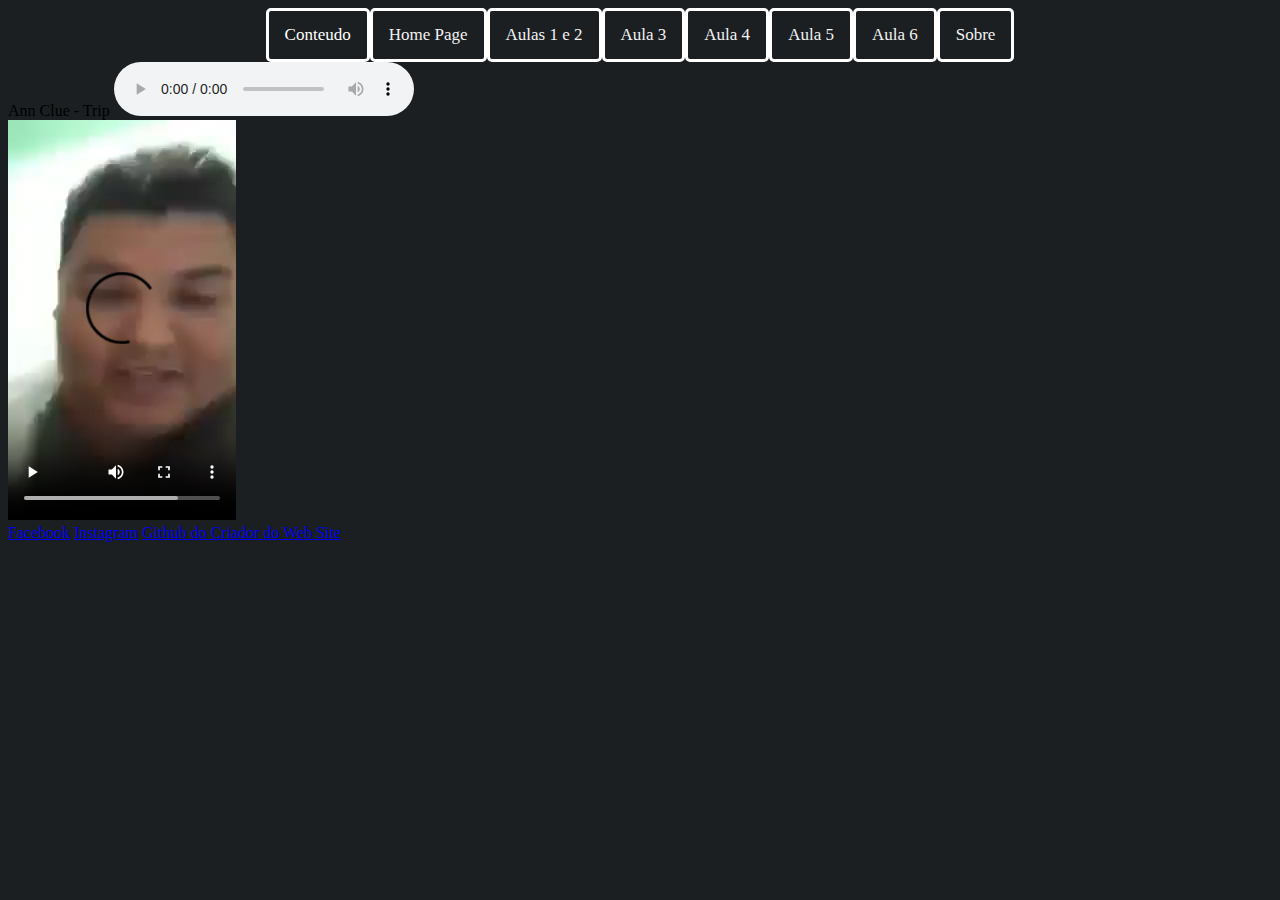
==== audio_video.html @ 15a934d5 "Quarto Push" ====
<!DOCTYPE html>
<html lang="pt-br">
    <head>
        <meta charset="UTF-8">
        <meta http-equiv="X-UA-Compatible" content="IE=edge">
        <meta name="viewport" content="width=device-width, initial-scale=1.0">
        <meta name="Description" content="Esta página contém uma música que não sai da minha cabeça a semanas e um video para descontrair (Para aprimorar as habilidades com tag video e CSS), por favor desfrute.">
        <meta name="Author" content="Matheus Assunção Haas">
        <link rel="stylesheet" href="./css/estilos.css" type="text/css">
        <title>Aula 6</title>
    </head>
    <body>

        <header>
            <nav class="topnav" id="myTopnav">
                <div class="dropdown">
                    <button class="dropbtn">Conteudo</button>
                    <div class="dropdown-content">
                        <a href="./index.html" title="Ir para Página Principal" target="_Top">Home Page</a>
                        <a href="./aulas1_2.html" title="Ir para Aulas 1 e 2" target="_Top">Aulas 1 e 2</a>   
                        <a href="./aula3.html" title="Ir para Aula 3" target="_Top">Aula 3</a>   
                        <a href="./aula4.html" title="Ir para Aula 4" target="_Top">Aula 4</a>   
                        <a href="./formulario.html" title="Ir para Formulario" target="_Top">Aula 5</a>   
                        <a href="./audio_video.html" title="Ir para Aula 6" target="_Top">Aula 6</a>   
                        <a href="./sobre.html" title="Sobre mim" target="_Top">Sobre</a>  
                    </div>
                  </div>                   
                    <a href="./index.html" title="Ir para Página Principal" target="_Top">Home Page</a>
                    <a href="./aulas1_2.html" title="Ir para Aulas 1 e 2" target="_Top">Aulas 1 e 2</a>   
                    <a href="./aula3.html" title="Ir para Aula 3" target="_Top">Aula 3</a>   
                    <a href="./aula4.html" title="Ir para Aula 4" target="_Top">Aula 4</a>   
                    <a href="./formulario.html" title="Ir para Formulario" target="_Top">Aula 5</a>   
                    <a href="./audio_video.html" title="Ir para Aula 6" target="_Top">Aula 6</a>   
                    <a href="./sobre.html" title="Sobre mim" target="_Top">Sobre</a>
              </nav>
        </header>

        <section id="audio">
            Ann Clue - Trip
            <audio src="./audio_video/ann clue - trip.mp3" type="audio/mp3; codecs='mp3'" media="screen" controls="true">
            Que pena, o seu browser não suporta mp3!
            </audio>
        </section>

        <section id="video">
            <video src="./audio_video/gato louco.mp4" type="video/mp4; codecs='MPEG4'" media="screen" controls="true">
                Que pena, o seu browser não suporta MP4!
            </video>
        </section>

        <footer class="footer">
            <a href="https://www.facebook.com/UnigranEADOficial">Facebook</a>
            <a href="https://www.instagram.com/unigranead/">Instagram</a>
            <a href="https://github.com/MatheusHaas">Github do Criador do Web Site</a>
        </footer>

    </body>
</html>
---- css/estilos.css ----
/*********  web site geral ******************/

body {
  background-color: rgb(27, 31, 34);
}


.footer-social {
  text-decoration: none;
  text-align: center;
}

.aboutme, .Content, .unigranlogo, .navigation, .header-content{ 
  text-align: center;
  color: white;
}

/*********** Botões de navegação ************/

/* Adiciona um fundo preto no topo da navegação */ 
.topnav {
  background-color: rgb(27, 31, 34);
  overflow: hidden;
  display: flex;
  justify-content: center;
}

/* Estiliza os links dentro da barra de navegação  */ 
.topnav a {
  float: left;
  display: block;
  color: #f2f2f2;
  text-align: center;
  padding: 14px 16px;
  text-decoration: none;
  font-size: 17px;
  border-style: solid;
  border-color: white;
  border-radius: 5px;
}

/* Esconde os links que deveriam abrir e fechar em telas pequenas  */
.topnav .icon {
  display: inline-block;
}

/* Posição do Conteiner dropdown */
.dropdown {
  float: left;
  overflow: hidden;
}

/* Estiliza o botão dropdown para encaixar na barra de navegação */
.dropdown .dropbtn {
  font-size: 17px;
  border: none;
  outline: none;
  color: white;
  padding: 14px 16px;
  background-color: inherit;
  font-family: inherit;
  margin: 0;
  border-style: solid;
  border-color: white;
  border-radius: 5px;
}
/* Estiliza o conteudo do dropdown(escondido) */
.dropdown-content {
  display: none;
  position: absolute;
  background-color: #333;
  min-width: 160px;
  box-shadow: 0px 8px 16px 0px rgba(0,0,0,0.2);
  z-index: 1;
}

/* Estiliza os links dentro do dropdown */
.dropdown-content a {
  float: none;
  color: rgb(255, 242, 242);
  padding: 12px 16px;
  text-decoration: none;
  display: block;
  text-align: left;
  border-style: solid;
  border-color: white;
  border-radius: 1px;
}

/* Adiciona um fundo vermelho na navegação topo quando o mouse é descansado(hover) */
.topnav a:hover, .dropdown:hover .dropbtn {
  background-color: rgb(207, 3, 3);
  color: white;
}

/* Adiciona um fundo vermelho nos links quando o mouse é descansado(hover) */
.dropdown-content a:hover {
  background-color: rgb(202, 0, 0);
  color: white;
}

/* Mostra o menu dropdown quando o mouse passar pelo botão. */
.dropdown:hover .dropdown-content {
  display: block;
}

/* When the screen is less than 600 pixels wide, hide all links, except for the first one ("Home"). Show the link that contains should open and close the topnav (.icon) */
@media screen and (max-width: 600px) {
  .topnav a:not(:first-child) {display: none;}
  .topnav a .icon {
    float: left;
    display: inline-block;
  }
}

/*****************************************************************/

/******************** Formulário Cadastro ********************/


.cad-titulo{
  color:white;
  text-align: center;
}

.label{
  color: white;
}

.cad-idade, .cad-nome, .cad-email {
  width: 100%; /* Full width */
  padding: 12px; /* Some padding */ 
  border: 1px solid #ccc; /* Gray border */
  border-radius: 4px; /* Rounded borders */
  box-sizing: border-box; /* Make sure that padding and width stays in place */
  margin-top: 6px; /* Add a top margin */
  margin-bottom: 16px; /* Bottom margin */
  resize: vertical /* Allow the user to vertically resize the textarea (not horizontally) */
}


/* Estilizando os botões do cadastro */
input[type=submit], input[type=reset], input[type=button] {
  background-color: rgb(27, 31, 34);
  color: white;
  padding: 12px 20px;
  border: rgb(146, 146, 146);
  border-radius: 5px;
  cursor: pointer;
  border-style: solid;
  border-color: white;
}

/* Quando o mouse passar por cima irá mudar para uma cor mais forte. */ 
input[type=submit]:hover {
  background-color: #4e4e4e;
}

input[type=button]:hover {
  background-color: #4e4e4e;
}

input[type=reset]:hover {
  background-color: #4e4e4e;
}

/************************************************************/


/********************* RODAPÉ **************************/
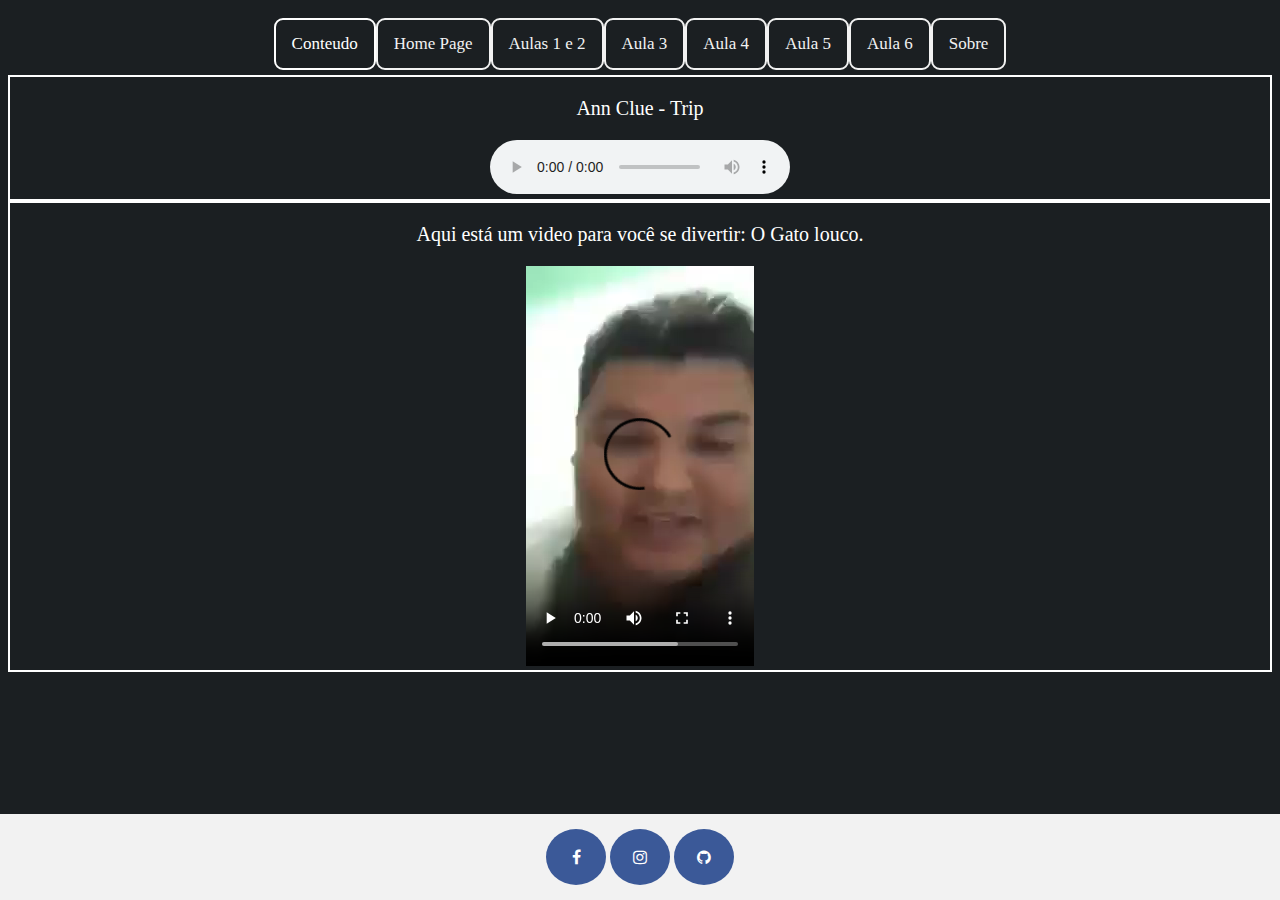
==== commit 846603c6: "Sexto push" ====
--- a/audio_video.html
+++ b/audio_video.html
@@ -7,6 +7,7 @@
         <meta name="Description" content="Esta página contém uma música que não sai da minha cabeça a semanas e um video para descontrair (Para aprimorar as habilidades com tag video e CSS), por favor desfrute.">
         <meta name="Author" content="Matheus Assunção Haas">
         <link rel="stylesheet" href="./css/estilos.css" type="text/css">
+        <link rel="stylesheet" href="https://cdnjs.cloudflare.com/ajax/libs/font-awesome/4.7.0/css/font-awesome.min.css">
         <title>Aula 6</title>
     </head>
     <body>
@@ -24,35 +25,39 @@
                         <a href="./audio_video.html" title="Ir para Aula 6" target="_Top">Aula 6</a>   
                         <a href="./sobre.html" title="Sobre mim" target="_Top">Sobre</a>  
                     </div>
-                  </div>                   
-                    <a href="./index.html" title="Ir para Página Principal" target="_Top">Home Page</a>
-                    <a href="./aulas1_2.html" title="Ir para Aulas 1 e 2" target="_Top">Aulas 1 e 2</a>   
-                    <a href="./aula3.html" title="Ir para Aula 3" target="_Top">Aula 3</a>   
-                    <a href="./aula4.html" title="Ir para Aula 4" target="_Top">Aula 4</a>   
-                    <a href="./formulario.html" title="Ir para Formulario" target="_Top">Aula 5</a>   
-                    <a href="./audio_video.html" title="Ir para Aula 6" target="_Top">Aula 6</a>   
-                    <a href="./sobre.html" title="Sobre mim" target="_Top">Sobre</a>
-              </nav>
+                  </div>  
+                  <div>                 
+                        <a href="./index.html" title="Ir para Página Principal" target="_Top">Home Page</a>
+                        <a href="./aulas1_2.html" title="Ir para Aulas 1 e 2" target="_Top">Aulas 1 e 2</a>   
+                        <a href="./aula3.html" title="Ir para Aula 3" target="_Top">Aula 3</a>   
+                        <a href="./aula4.html" title="Ir para Aula 4" target="_Top">Aula 4</a>   
+                        <a href="./formulario.html" title="Ir para Formulario" target="_Top">Aula 5</a>   
+                        <a href="./audio_video.html" title="Ir para Aula 6" target="_Top">Aula 6</a>   
+                        <a href="./sobre.html" title="Sobre mim" target="_Top">Sobre</a>
+                    </div>
+            </nav>
         </header>
+        <div class="container">
+            <section class="audio-classe" id="audio">
+                <p>Ann Clue - Trip</p>
+                <audio src="./audio_video/ann clue - trip.mp3" type="audio/mp3; codecs='mp3'" media="screen" controls="true">
+                Que pena, o seu browser não suporta mp3!
+                </audio>
+            </section>
 
-        <section id="audio">
-            Ann Clue - Trip
-            <audio src="./audio_video/ann clue - trip.mp3" type="audio/mp3; codecs='mp3'" media="screen" controls="true">
-            Que pena, o seu browser não suporta mp3!
-            </audio>
-        </section>
+            <section class="video-classe" id="video">
+                <p>Aqui está um video para você se divertir: O Gato louco.</p>
+                <video src="./audio_video/gato louco.mp4" type="video/mp4; codecs='MPEG4'" media="screen" controls="true">
+                    Que pena, o seu browser não suporta MP4!
+                </video>
+            </section>
 
-        <section id="video">
-            <video src="./audio_video/gato louco.mp4" type="video/mp4; codecs='MPEG4'" media="screen" controls="true">
-                Que pena, o seu browser não suporta MP4!
-            </video>
-        </section>
-
-        <footer class="footer">
-            <a href="https://www.facebook.com/UnigranEADOficial">Facebook</a>
-            <a href="https://www.instagram.com/unigranead/">Instagram</a>
-            <a href="https://github.com/MatheusHaas">Github do Criador do Web Site</a>
-        </footer>
+            <footer class="footer-social">
+                <a href="https://www.facebook.com/UnigranEADOficial" title="Facebook" class="fa fa-facebook"></a>
+                <a href="https://www.instagram.com/unigranead/" title="Instagram" class="fa fa-instagram"></a>
+                <a href="https://github.com/MatheusHaas" title="Github do Criador" class="fa fa-github"></a>
+            </footer>
+        </div>
 
     </body>
 </html>--- a/css/estilos.css
+++ b/css/estilos.css
@@ -1,18 +1,29 @@
-/*********  web site geral ******************/
+/*********  Web Site  ***************/
 
 body {
   background-color: rgb(27, 31, 34);
 }
 
-
-.footer-social {
-  text-decoration: none;
-  text-align: center;
-}
-
-.aboutme, .Content, .unigranlogo, .navigation, .header-content{ 
-  text-align: center;
-  color: white;
+.aboutme, .Content, .unigranlogo, .navigation, .header-content, section, figcaption{ 
+  text-align: center;
+  color: white;
+}
+ /**************  Home page  *******************/
+.content {
+  border: outset;
+  border-radius: 10px;
+}
+
+
+
+ /* Logo unigran na home page */
+ 
+.unigranlogo {
+  position: absolute;
+  top: 50%;
+  left: 50%;
+  margin-right: -50%;
+  transform: translate(-50%, -50%);
 }
 
 /*********** Botões de navegação ************/
@@ -23,6 +34,8 @@
   overflow: hidden;
   display: flex;
   justify-content: center;
+  padding-top: 10px;
+  padding-bottom: 5px;
 }
 
 /* Estiliza os links dentro da barra de navegação  */ 
@@ -36,12 +49,8 @@
   font-size: 17px;
   border-style: solid;
   border-color: white;
-  border-radius: 5px;
-}
-
-/* Esconde os links que deveriam abrir e fechar em telas pequenas  */
-.topnav .icon {
-  display: inline-block;
+  border-radius: 9px;
+  border: 2px solid;
 }
 
 /* Posição do Conteiner dropdown */
@@ -62,9 +71,10 @@
   margin: 0;
   border-style: solid;
   border-color: white;
-  border-radius: 5px;
-}
-/* Estiliza o conteudo do dropdown(escondido) */
+  border-radius: 9px;
+  border: 2px solid;
+}
+/* Estiliza o dropdown(escondido) */
 .dropdown-content {
   display: none;
   position: absolute;
@@ -84,7 +94,8 @@
   text-align: left;
   border-style: solid;
   border-color: white;
-  border-radius: 1px;
+  border-radius: 9px;
+  border: 2px solid;
 }
 
 /* Adiciona um fundo vermelho na navegação topo quando o mouse é descansado(hover) */
@@ -104,23 +115,41 @@
   display: block;
 }
 
-/* When the screen is less than 600 pixels wide, hide all links, except for the first one ("Home"). Show the link that contains should open and close the topnav (.icon) */
+/* Em dispositivos com telas pequenas irá reduzir a navegação e apresentar apenas o botão de conteúdo */
 @media screen and (max-width: 600px) {
-  .topnav a:not(:first-child) {display: none;}
-  .topnav a .icon {
-    float: left;
-    display: inline-block;
+  .topnav div:last-of-type {
+    display: none;
   }
 }
 
-/*****************************************************************/
+/*********** aula 1 e 2 ************/
+
+.questao {
+  display: inline-block;
+  
+
+}
+
+
+
 
 /******************** Formulário Cadastro ********************/
 
+/* Posição do Cadastro */
+.form_cadastro {
+  display: inline-block;
+  position: absolute;
+  top: 50%;
+  left: 50%;
+  margin-right: -50%;
+  transform: translate(-50%, -50%);
+}
 
 .cad-titulo{
   color:white;
   text-align: center;
+  font-family: sans-serif;
+  font-size: 18px;
 }
 
 .label{
@@ -128,14 +157,15 @@
 }
 
 .cad-idade, .cad-nome, .cad-email {
-  width: 100%; /* Full width */
-  padding: 12px; /* Some padding */ 
-  border: 1px solid #ccc; /* Gray border */
-  border-radius: 4px; /* Rounded borders */
-  box-sizing: border-box; /* Make sure that padding and width stays in place */
-  margin-top: 6px; /* Add a top margin */
-  margin-bottom: 16px; /* Bottom margin */
-  resize: vertical /* Allow the user to vertically resize the textarea (not horizontally) */
+  width: 100%; 
+  padding: 12px; 
+  border: 1px solid #ccc; /* Borda cinza */
+  border-radius: 4px; /* Bordas redondas */
+  box-sizing: border-box; 
+  margin-top: 6px; /* margem do topo */
+  margin-bottom: 16px; /* margem do rodapé */
+  font-family: sans-serif;
+  font-size: 1;
 }
 
 
@@ -164,9 +194,71 @@
   background-color: #4e4e4e;
 }
 
-/************************************************************/
+
+
+/******************* Aula 06 - audio e video *********************/
+
+.audio-classe, .video-classe p {
+  font-size: 20px;
+}
+
+.audio-classe{
+  border: 2px solid;
+
+}
+
+.video-classe {
+  border: 2px solid;
+
+}
 
 
 /********************* RODAPÉ **************************/
 
-
+.container {
+  margin-bottom: 125px;
+}
+
+.footer-social {
+  overflow: hidden;
+  position: fixed;
+  bottom: 0;
+  width: 100%;
+  display: block;
+  text-align: center;
+  padding: 15px 0;
+  background-color: #f2f2f2;
+  left: 0;
+}
+.fa-facebook {
+  padding: 20px;
+  font-size: 80px;
+  width: 20px;
+  text-align: center;
+  text-decoration: none;
+  border-radius: 50%;
+  background: #3B5998;
+  color: white;  
+}
+
+.fa-instagram {
+  padding: 20px;
+  font-size: 80px;
+  width: 20px;
+  text-align: center;
+  text-decoration: none;
+  border-radius: 50%;
+  background: #3B5998;
+  color: white;  
+}
+
+.fa-github {
+  padding: 20px;
+  font-size: 80px;
+  width: 20px;
+  text-align: center;
+  text-decoration: none;
+  border-radius: 50%;
+  background: #3B5998;
+  color: white;  
+}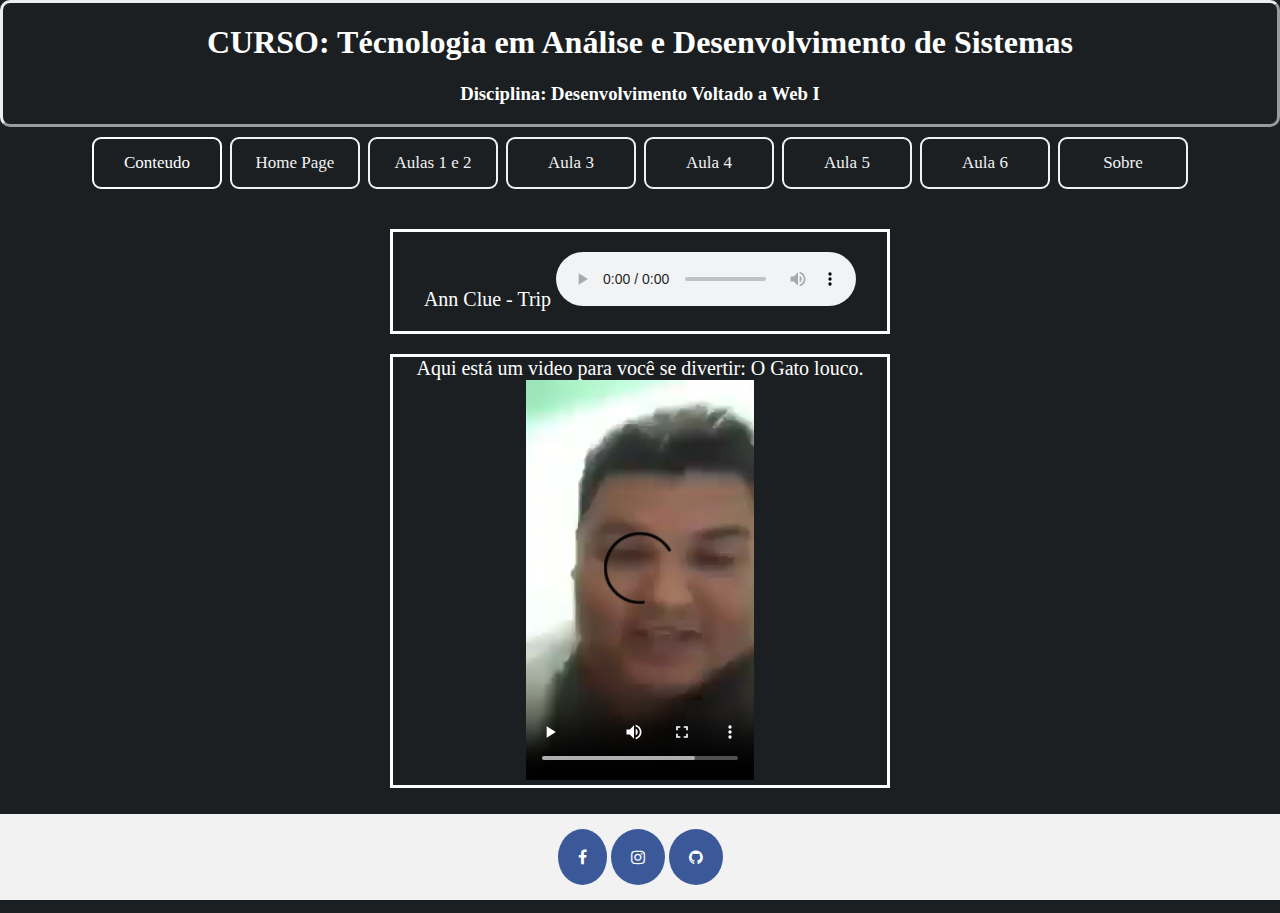
==== commit 24a29c09: "Sétimo Push" ====
--- a/audio_video.html
+++ b/audio_video.html
@@ -12,7 +12,12 @@
     </head>
     <body>
 
-        <header>
+        <header class="header-content">        
+            <div class="content">
+                <h1>CURSO: Técnologia em Análise e Desenvolvimento de Sistemas</h1>
+                <h3>Disciplina: Desenvolvimento Voltado a Web I</h3>
+            </div>
+
             <nav class="topnav" id="myTopnav">
                 <div class="dropdown">
                     <button class="dropbtn">Conteudo</button>
@@ -25,31 +30,36 @@
                         <a href="./audio_video.html" title="Ir para Aula 6" target="_Top">Aula 6</a>   
                         <a href="./sobre.html" title="Sobre mim" target="_Top">Sobre</a>  
                     </div>
-                  </div>  
-                  <div>                 
-                        <a href="./index.html" title="Ir para Página Principal" target="_Top">Home Page</a>
-                        <a href="./aulas1_2.html" title="Ir para Aulas 1 e 2" target="_Top">Aulas 1 e 2</a>   
-                        <a href="./aula3.html" title="Ir para Aula 3" target="_Top">Aula 3</a>   
-                        <a href="./aula4.html" title="Ir para Aula 4" target="_Top">Aula 4</a>   
-                        <a href="./formulario.html" title="Ir para Formulario" target="_Top">Aula 5</a>   
-                        <a href="./audio_video.html" title="Ir para Aula 6" target="_Top">Aula 6</a>   
-                        <a href="./sobre.html" title="Sobre mim" target="_Top">Sobre</a>
-                    </div>
-            </nav>
+                </div>                   
+                <div>
+                    <a href="./index.html" title="Ir para Página Principal" target="_Top">Home Page</a>
+                    <a href="./aulas1_2.html" title="Ir para Aulas 1 e 2" target="_Top">Aulas 1 e 2</a>   
+                    <a href="./aula3.html" title="Ir para Aula 3" target="_Top">Aula 3</a>   
+                    <a href="./aula4.html" title="Ir para Aula 4" target="_Top">Aula 4</a>   
+                    <a href="./formulario.html" title="Ir para Formulario" target="_Top">Aula 5</a>   
+                    <a href="./audio_video.html" title="Ir para Aula 6" target="_Top">Aula 6</a>   
+                    <a href="./sobre.html" title="Sobre mim" target="_Top">Sobre</a>
+                </div>
+              </nav>
+
         </header>
         <div class="container">
             <section class="audio-classe" id="audio">
-                <p>Ann Clue - Trip</p>
-                <audio src="./audio_video/ann clue - trip.mp3" type="audio/mp3; codecs='mp3'" media="screen" controls="true">
-                Que pena, o seu browser não suporta mp3!
-                </audio>
+                <p>
+                    Ann Clue - Trip
+                    <audio src="./audio_video/ann clue - trip.mp3" type="audio/mp3; codecs='mp3'" media="screen" controls="true">
+                    Que pena, o seu browser não suporta mp3!
+                    </audio>
+                </p>
             </section>
 
             <section class="video-classe" id="video">
-                <p>Aqui está um video para você se divertir: O Gato louco.</p>
-                <video src="./audio_video/gato louco.mp4" type="video/mp4; codecs='MPEG4'" media="screen" controls="true">
+                <p>
+                    Aqui está um video para você se divertir: O Gato louco.
+                    <video src="./audio_video/gato louco.mp4" type="video/mp4; codecs='MPEG4'" media="screen" controls="true">
                     Que pena, o seu browser não suporta MP4!
-                </video>
+                    </video>
+                </p>
             </section>
 
             <footer class="footer-social">
--- a/css/estilos.css
+++ b/css/estilos.css
@@ -1,14 +1,49 @@
-/*********  Web Site  ***************/
+/**************************  Web Site  ****************************/
+
+/*
+  Adição das regras para ajustar as bordas do site para que não ficasse fora do display
+*/
+
+*, *::before, *::after {
+  box-sizing: border-box;
+}
+
+html, body {
+  width: 100%;
+  overflow-x: hidden;
+  box-sizing: border-box;
+  height: 100%;
+  margin: 0;
+  padding: 0;
+}
+
+/* 
+  Padronizando todos os backgrounds com uma cor.
+*/
 
 body {
   background-color: rgb(27, 31, 34);
-}
-
-.aboutme, .Content, .unigranlogo, .navigation, .header-content, section, figcaption{ 
-  text-align: center;
-  color: white;
-}
+
+}
+
+/*
+  Deixando um padrão de centralização e cores para todas as páginas.
+*/
+
+.aboutme, .Content, .unigranlogo, .navigation, .header-content, figcaption, .aula, .mensagem-bem-vindo{ 
+  text-align: center;
+  color: white;
+}
+
+
+/**********************************************************************/
+
  /**************  Home page  *******************/
+
+/*
+  cabeçalho das páginas, mostrando o nome da disciplina e o curso.
+*/
+
 .content {
   border: outset;
   border-radius: 10px;
@@ -16,7 +51,71 @@
 
 
 
- /* Logo unigran na home page */
+/*  
+  Mensagem de boas vindas com uma animação para ficar um pouquinho legal o site.
+*/
+
+@import url("https://fonts.googleapis.com/css?family=Sacramento&display=swap");
+
+.mensagem-bem-vindo, .cad-sucesso {
+  text-shadow: 0 0 5px #ffa500, 0 0 15px #ffa500, 0 0 20px #ffa500, 0 0 40px #ffa500, 0 0 60px #ff0000, 0 0 10px #ff8d00, 0 0 98px #ff0000;
+    color: #fff6a9;
+  font-family: sans-serif;
+  text-align: center;
+  animation: blink 12s infinite;
+  -webkit-animation: blink 12s infinite;
+  font-size: 30px;
+  padding-top: 80px;
+}
+
+
+@-webkit-keyframes blink {
+  20%,
+  24%,
+  55% {
+    color: #111;
+    text-shadow: none;
+  }
+
+  0%,
+  19%,
+  21%,
+  23%,
+  25%,
+  54%,
+  56%,
+  100% {
+  text-shadow: 0 0 5px #ffa500, 0 0 15px #ffa500, 0 0 20px #ffa500, 0 0 40px #ffa500, 0 0 60px #ff0000, 0 0 10px #ff8d00, 0 0 98px #ff0000;
+    color: #fff6a9;
+  }
+}
+
+@keyframes blink {
+  20%,
+  24%,
+  55% {
+    color: #111;
+    text-shadow: none;
+  }
+
+  0%,
+  19%,
+  21%,
+  23%,
+  25%,
+  54%,
+  56%,
+  100% {
+  text-shadow: 0 0 5px #ffa500, 0 0 15px #ffa500, 0 0 20px #ffa500, 0 0 40px #ffa500, 0 0 60px #ff0000, 0 0 10px #ff8d00, 0 0 98px #ff0000;
+    color: #fff6a9;
+  }
+}
+
+
+
+ /* 
+ Logo unigran na home page 
+ */
  
 .unigranlogo {
   position: absolute;
@@ -24,21 +123,28 @@
   left: 50%;
   margin-right: -50%;
   transform: translate(-50%, -50%);
-}
-
-/*********** Botões de navegação ************/
-
-/* Adiciona um fundo preto no topo da navegação */ 
+  padding-top: 200px;
+}
+
+/************************ Botões de navegação **********************/
+
+/* 
+Adiciona um fundo preto no topo da navegação 
+*/ 
+
 .topnav {
   background-color: rgb(27, 31, 34);
   overflow: hidden;
   display: flex;
   justify-content: center;
   padding-top: 10px;
-  padding-bottom: 5px;
-}
-
-/* Estiliza os links dentro da barra de navegação  */ 
+  padding-bottom: 40px;
+}
+
+/* 
+Estiliza os links dentro da barra de navegação  
+*/ 
+
 .topnav a {
   float: left;
   display: block;
@@ -51,21 +157,30 @@
   border-color: white;
   border-radius: 9px;
   border: 2px solid;
-}
-
-/* Posição do Conteiner dropdown */
+  min-width: 130px;
+  margin: 0 4px;
+}
+
+/* 
+Posição do Conteiner dropdown 
+*/
+
 .dropdown {
   float: left;
   overflow: hidden;
 }
 
-/* Estiliza o botão dropdown para encaixar na barra de navegação */
+/* 
+Estiliza o botão dropdown para encaixar na barra de navegação 
+*/
+
 .dropdown .dropbtn {
   font-size: 17px;
   border: none;
   outline: none;
   color: white;
   padding: 14px 16px;
+  background-color: rgb(27, 31, 34);
   background-color: inherit;
   font-family: inherit;
   margin: 0;
@@ -73,69 +188,172 @@
   border-color: white;
   border-radius: 9px;
   border: 2px solid;
-}
-/* Estiliza o dropdown(escondido) */
+  min-width: 130px;
+  margin: 0 4px;
+}
+/* 
+Estiliza o dropdown(escondido) 
+*/
+
 .dropdown-content {
   display: none;
   position: absolute;
-  background-color: #333;
-  min-width: 160px;
   box-shadow: 0px 8px 16px 0px rgba(0,0,0,0.2);
-  z-index: 1;
-}
-
-/* Estiliza os links dentro do dropdown */
+  z-index: 1000;
+  min-width: 130px;
+  margin: 0 4px;
+}
+
+/* 
+Estiliza os links dentro do dropdown 
+*/
+
 .dropdown-content a {
   float: none;
   color: rgb(255, 242, 242);
   padding: 12px 16px;
   text-decoration: none;
+  background-color: rgb(27, 31, 34);
   display: block;
   text-align: left;
   border-style: solid;
   border-color: white;
   border-radius: 9px;
   border: 2px solid;
-}
-
-/* Adiciona um fundo vermelho na navegação topo quando o mouse é descansado(hover) */
+  z-index: 1000;
+}
+
+/* 
+Adiciona um fundo vermelho na navegação topo quando o mouse é descansado(hover) 
+*/
+
 .topnav a:hover, .dropdown:hover .dropbtn {
-  background-color: rgb(207, 3, 3);
-  color: white;
-}
-
-/* Adiciona um fundo vermelho nos links quando o mouse é descansado(hover) */
+  background-color: rgb(202, 0, 0);
+  color: white;
+}
+
+/* 
+Adiciona um fundo vermelho nos links quando o mouse é descansado(hover) 
+*/
+
 .dropdown-content a:hover {
   background-color: rgb(202, 0, 0);
   color: white;
 }
 
-/* Mostra o menu dropdown quando o mouse passar pelo botão. */
+/* 
+Mostra o menu dropdown quando o mouse passar pelo botão. 
+*/
+
 .dropdown:hover .dropdown-content {
   display: block;
 }
 
-/* Em dispositivos com telas pequenas irá reduzir a navegação e apresentar apenas o botão de conteúdo */
+/****************  Display  *************************/
+
+/* 
+Em dispositivos com telas pequenas irá reduzir a navegação e apresentar apenas o botão de conteúdo 
+*/
+
 @media screen and (max-width: 600px) {
   .topnav div:last-of-type {
     display: none;
   }
 }
 
-/*********** aula 1 e 2 ************/
+/************************************************************************/
+
+/******************** aula 1 e 2 **************************/
+
+/* 
+Mudando a fonte das letras, alinhando para que o texto e as perguntas fiquem mais centralizadas, em vez de preencher toda a tela. 
+*/
+
+.aula {
+  font-family: sans-serif;
+  max-width: 1000px;
+  width: 100%;
+  margin: 0 auto;
+}
+
+/* 
+Ajusta a lista ordenada para que os números fiquem perto da escrita 
+*/
+
+.lista-ordenada {
+  list-style-position: inside;
+}
+
+/* 
+Linha para dividir as perguntas e respostas para não ficar tão feio. 
+*/
+
+.line {
+  width: 400px;
+  margin-top: 90px;
+}
+
+
+/* 
+Deixando em bloquinhos para melhor vizualização 
+*/
 
 .questao {
   display: inline-block;
-  
-
-}
-
-
-
-
-/******************** Formulário Cadastro ********************/
-
-/* Posição do Cadastro */
+  padding: 10px;
+}
+
+
+/*****************  Aula 3 *********************/
+
+.home-page-button {
+  float: center;
+  display: block;
+  color: #f2f2f2;
+  text-align: center;
+  padding: 14px 16px;
+  text-decoration: none;
+  font-size: 17px;
+  border-style: solid;
+  border-color: white;
+  border-radius: 9px;
+  border: 2px solid;
+  margin-left: auto;
+  margin-right: auto;
+  max-width: 200px;
+  width: auto;
+  margin-top: 200px;
+}
+
+
+/****************  Aula 04 *************************/
+
+.pintura-leo {  
+  display: block;
+  margin-left: auto;
+  margin-right: auto;
+  max-width:300px;
+  width: auto;
+  padding-bottom: 50px;
+}
+
+.foto-ivy {  
+  display: block;
+  margin-left: auto;
+  margin-right: auto;
+  max-width:300px;
+  width: auto;
+}
+
+
+
+/********************** Formulário Cadastro *************************/
+
+/************* Aula 5  *************/
+
+/* 
+Posição do Cadastro 
+*/
 .form_cadastro {
   display: inline-block;
   position: absolute;
@@ -154,22 +372,33 @@
 
 .label{
   color: white;
-}
-
-.cad-idade, .cad-nome, .cad-email {
+  font-family: sans-serif;
+  font-size: 18px;
+  text-align: left;
+}
+
+.campo-cad {
   width: 100%; 
   padding: 12px; 
   border: 1px solid #ccc; /* Borda cinza */
   border-radius: 4px; /* Bordas redondas */
   box-sizing: border-box; 
-  margin-top: 6px; /* margem do topo */
+  margin-top: 15px; /* margem do topo */
   margin-bottom: 16px; /* margem do rodapé */
   font-family: sans-serif;
   font-size: 1;
 }
 
-
-/* Estilizando os botões do cadastro */
+.idade-cad {
+  width: 100px;
+  display: flex;
+}
+
+
+/* 
+Estilizando os botões do cadastro 
+*/
+
 input[type=submit], input[type=reset], input[type=button] {
   background-color: rgb(27, 31, 34);
   color: white;
@@ -179,9 +408,13 @@
   cursor: pointer;
   border-style: solid;
   border-color: white;
-}
-
-/* Quando o mouse passar por cima irá mudar para uma cor mais forte. */ 
+  font-family: sans-serif;
+}
+
+/* 
+Quando o mouse passar por cima irá mudar para uma cor mais forte. 
+*/ 
+
 input[type=submit]:hover {
   background-color: #4e4e4e;
 }
@@ -199,25 +432,65 @@
 /******************* Aula 06 - audio e video *********************/
 
 .audio-classe, .video-classe p {
+  text-align: center;
+  display: block;
+  border: 3px solid;
+  width: 500px;
+  margin-left: auto;
+  margin-right: auto;
+  color: white;
   font-size: 20px;
 }
 
-.audio-classe{
+/*************  Envia.html *********************/
+
+.sucesso a{
+  float: center;
+  display: block;
+  color: #f2f2f2;
+  text-align: center;
+  padding: 14px 16px;
+  text-decoration: none;
+  font-size: 17px;
+  border-style: solid;
+  border-color: white;
+  border-radius: 9px;
   border: 2px solid;
-
-}
-
-.video-classe {
-  border: 2px solid;
-
-}
+  margin-left: auto;
+  margin-right: auto;
+  max-width: 200px;
+  width: auto;
+  margin-top: 200px;
+}
+
+
+/************** Sobre Mim ************************/
+
+.aboutme {
+  border: 4px solid;
+  padding-top: 10px;
+  padding-bottom: 10px;
+  font-size: 20px;
+  margin: 200px auto 0;
+  font-family: sans-serif;
+  max-width: 600px;
+}
+
 
 
 /********************* RODAPÉ **************************/
+
+/* 
+Criado a classe container para que o footer-social não ficasse em cima do conteúdo 
+*/
 
 .container {
   margin-bottom: 125px;
 }
+
+/* 
+Barra do rodapé com os icones sociais para navegar entre o facebook e instagram da UNIGRAN, e também meu github para que pessoas possam ver esse pequeno projeto proposto da matéria. Utilizando URL absolutas para os icones. 
+*/
 
 .footer-social {
   overflow: hidden;
@@ -233,7 +506,6 @@
 .fa-facebook {
   padding: 20px;
   font-size: 80px;
-  width: 20px;
   text-align: center;
   text-decoration: none;
   border-radius: 50%;
@@ -244,7 +516,6 @@
 .fa-instagram {
   padding: 20px;
   font-size: 80px;
-  width: 20px;
   text-align: center;
   text-decoration: none;
   border-radius: 50%;
@@ -255,7 +526,6 @@
 .fa-github {
   padding: 20px;
   font-size: 80px;
-  width: 20px;
   text-align: center;
   text-decoration: none;
   border-radius: 50%;
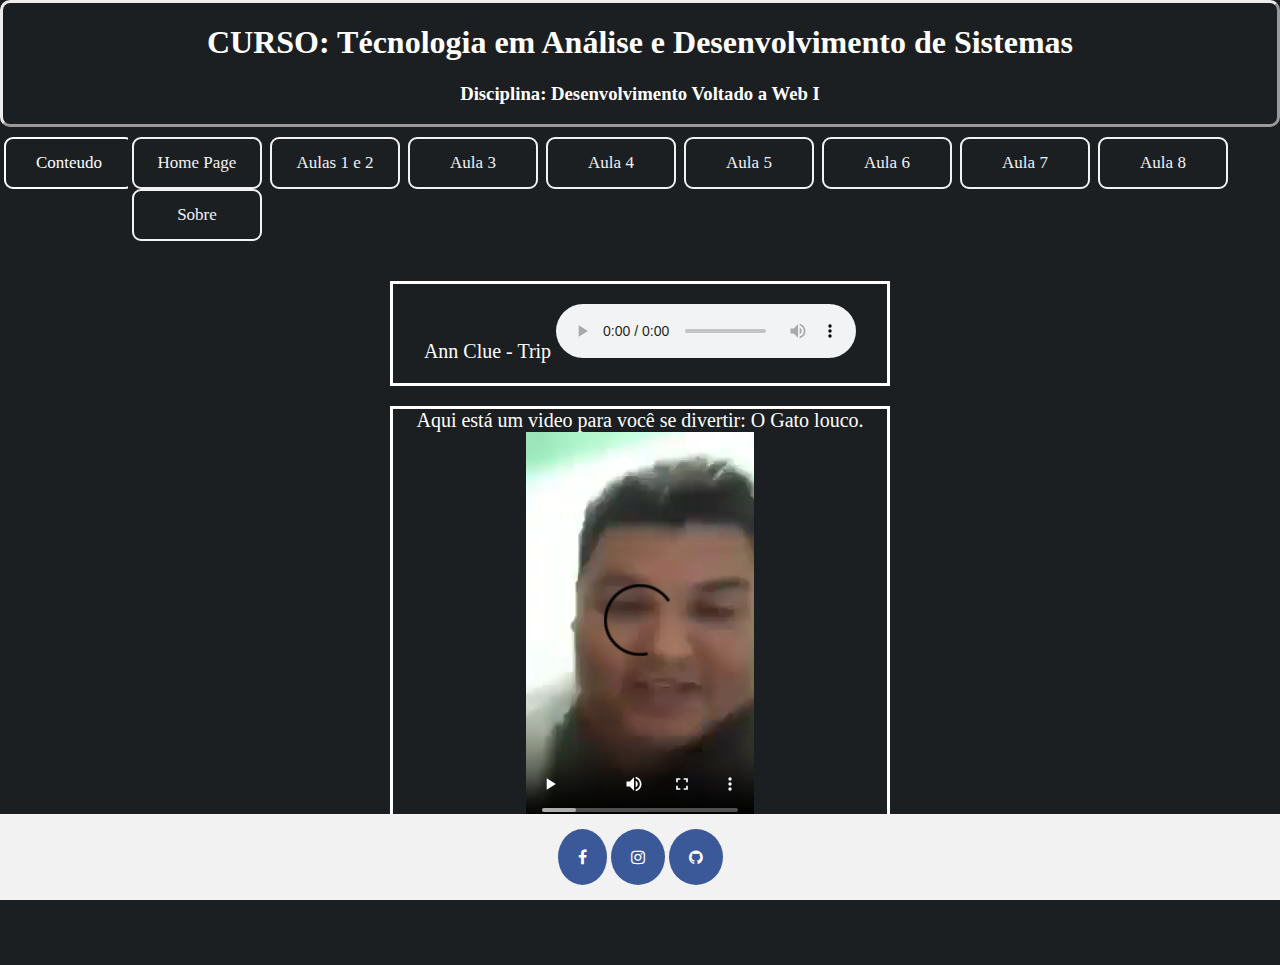
==== commit b2bdecb4: "Nono Push" ====
--- a/audio_video.html
+++ b/audio_video.html
@@ -27,7 +27,9 @@
                         <a href="./aula3.html" title="Ir para Aula 3" target="_Top">Aula 3</a>   
                         <a href="./aula4.html" title="Ir para Aula 4" target="_Top">Aula 4</a>   
                         <a href="./formulario.html" title="Ir para Formulario" target="_Top">Aula 5</a>   
-                        <a href="./audio_video.html" title="Ir para Aula 6" target="_Top">Aula 6</a>   
+                        <a href="./audio_video.html" title="Ir para Aula 6" target="_Top">Aula 6</a>
+                        <a href="./aula7.html" title="Ir apra Aula 7" target="_Top">Aula 7</a>   
+                        <a href="./formulario_js.html" title="Ir para Aula 8" target="_Top">Aula 8</a>  
                         <a href="./sobre.html" title="Sobre mim" target="_Top">Sobre</a>  
                     </div>
                 </div>                   
@@ -37,7 +39,9 @@
                     <a href="./aula3.html" title="Ir para Aula 3" target="_Top">Aula 3</a>   
                     <a href="./aula4.html" title="Ir para Aula 4" target="_Top">Aula 4</a>   
                     <a href="./formulario.html" title="Ir para Formulario" target="_Top">Aula 5</a>   
-                    <a href="./audio_video.html" title="Ir para Aula 6" target="_Top">Aula 6</a>   
+                    <a href="./audio_video.html" title="Ir para Aula 6" target="_Top">Aula 6</a>
+                    <a href="./aula7.html" title="Ir apra Aula 7" target="_Top">Aula 7</a>   
+                    <a href="./formulario_js.html" title="Ir para Aula 8" target="_Top">Aula 8</a>  
                     <a href="./sobre.html" title="Sobre mim" target="_Top">Sobre</a>
                 </div>
               </nav>
--- a/css/estilos.css
+++ b/css/estilos.css
@@ -1,4 +1,4 @@
-/**************************  Web Site  ****************************/
+/************************************************  Web Site  ****************************************************/
 
 /*
   Adição das regras para ajustar as bordas do site para que não ficasse fora do display
@@ -36,9 +36,8 @@
 }
 
 
-/**********************************************************************/
-
- /**************  Home page  *******************/
+
+ /***************************************  Home page  *****************************************************/
 
 /*
   cabeçalho das páginas, mostrando o nome da disciplina e o curso.
@@ -49,6 +48,17 @@
   border-radius: 10px;
 }
 
+.relogio {
+  text-align: center;
+  display: block;
+  border: 3px solid;
+  width: 200px;
+  height: 40px;
+  margin-left: auto;
+  margin-right: auto;
+  color: white;
+  font-size: 22px;
+}
 
 
 /*  
@@ -65,7 +75,7 @@
   animation: blink 12s infinite;
   -webkit-animation: blink 12s infinite;
   font-size: 30px;
-  padding-top: 80px;
+  padding-top: 25px;
 }
 
 
@@ -126,7 +136,7 @@
   padding-top: 200px;
 }
 
-/************************ Botões de navegação **********************/
+/******************************************* Botões de navegação **********************************************/
 
 /* 
 Adiciona um fundo preto no topo da navegação 
@@ -249,7 +259,7 @@
   display: block;
 }
 
-/****************  Display  *************************/
+/*****************************************  Display  **************************************************/
 
 /* 
 Em dispositivos com telas pequenas irá reduzir a navegação e apresentar apenas o botão de conteúdo 
@@ -261,9 +271,8 @@
   }
 }
 
-/************************************************************************/
-
-/******************** aula 1 e 2 **************************/
+
+/**************************************** aula 1 e 2, aula 7 E aula 8 ******************************************/
 
 /* 
 Mudando a fonte das letras, alinhando para que o texto e as perguntas fiquem mais centralizadas, em vez de preencher toda a tela. 
@@ -304,7 +313,7 @@
 }
 
 
-/*****************  Aula 3 *********************/
+/*************************************************  Aula 3 ***********************************************/
 
 .home-page-button {
   float: center;
@@ -326,7 +335,7 @@
 }
 
 
-/****************  Aula 04 *************************/
+/*************************************************  Aula 04 **************************************************/
 
 .pintura-leo {  
   display: block;
@@ -347,14 +356,14 @@
 
 
 
-/********************** Formulário Cadastro *************************/
-
-/************* Aula 5  *************/
+/****************************************** Formulário Cadastro ******************************************************/
+
+/************************************************** Aula 5 **************************************************/
 
 /* 
 Posição do Cadastro 
 */
-.form_cadastro {
+.formcadastro {
   display: inline-block;
   position: absolute;
   top: 50%;
@@ -429,7 +438,7 @@
 
 
 
-/******************* Aula 06 - audio e video *********************/
+/*************************************** Aula 06 - audio e video ***************************************************/
 
 .audio-classe, .video-classe p {
   text-align: center;
@@ -442,7 +451,7 @@
   font-size: 20px;
 }
 
-/*************  Envia.html *********************/
+/************************************************  Envia.html **************************************************/
 
 .sucesso a{
   float: center;
@@ -464,7 +473,7 @@
 }
 
 
-/************** Sobre Mim ************************/
+/************************************* Sobre Mim ******************************************************/
 
 .aboutme {
   border: 4px solid;
@@ -478,7 +487,7 @@
 
 
 
-/********************* RODAPÉ **************************/
+/*************************************************** RODAPÉ ****************************************************/
 
 /* 
 Criado a classe container para que o footer-social não ficasse em cima do conteúdo 
@@ -531,4 +540,4 @@
   border-radius: 50%;
   background: #3B5998;
   color: white;  
-}+}
